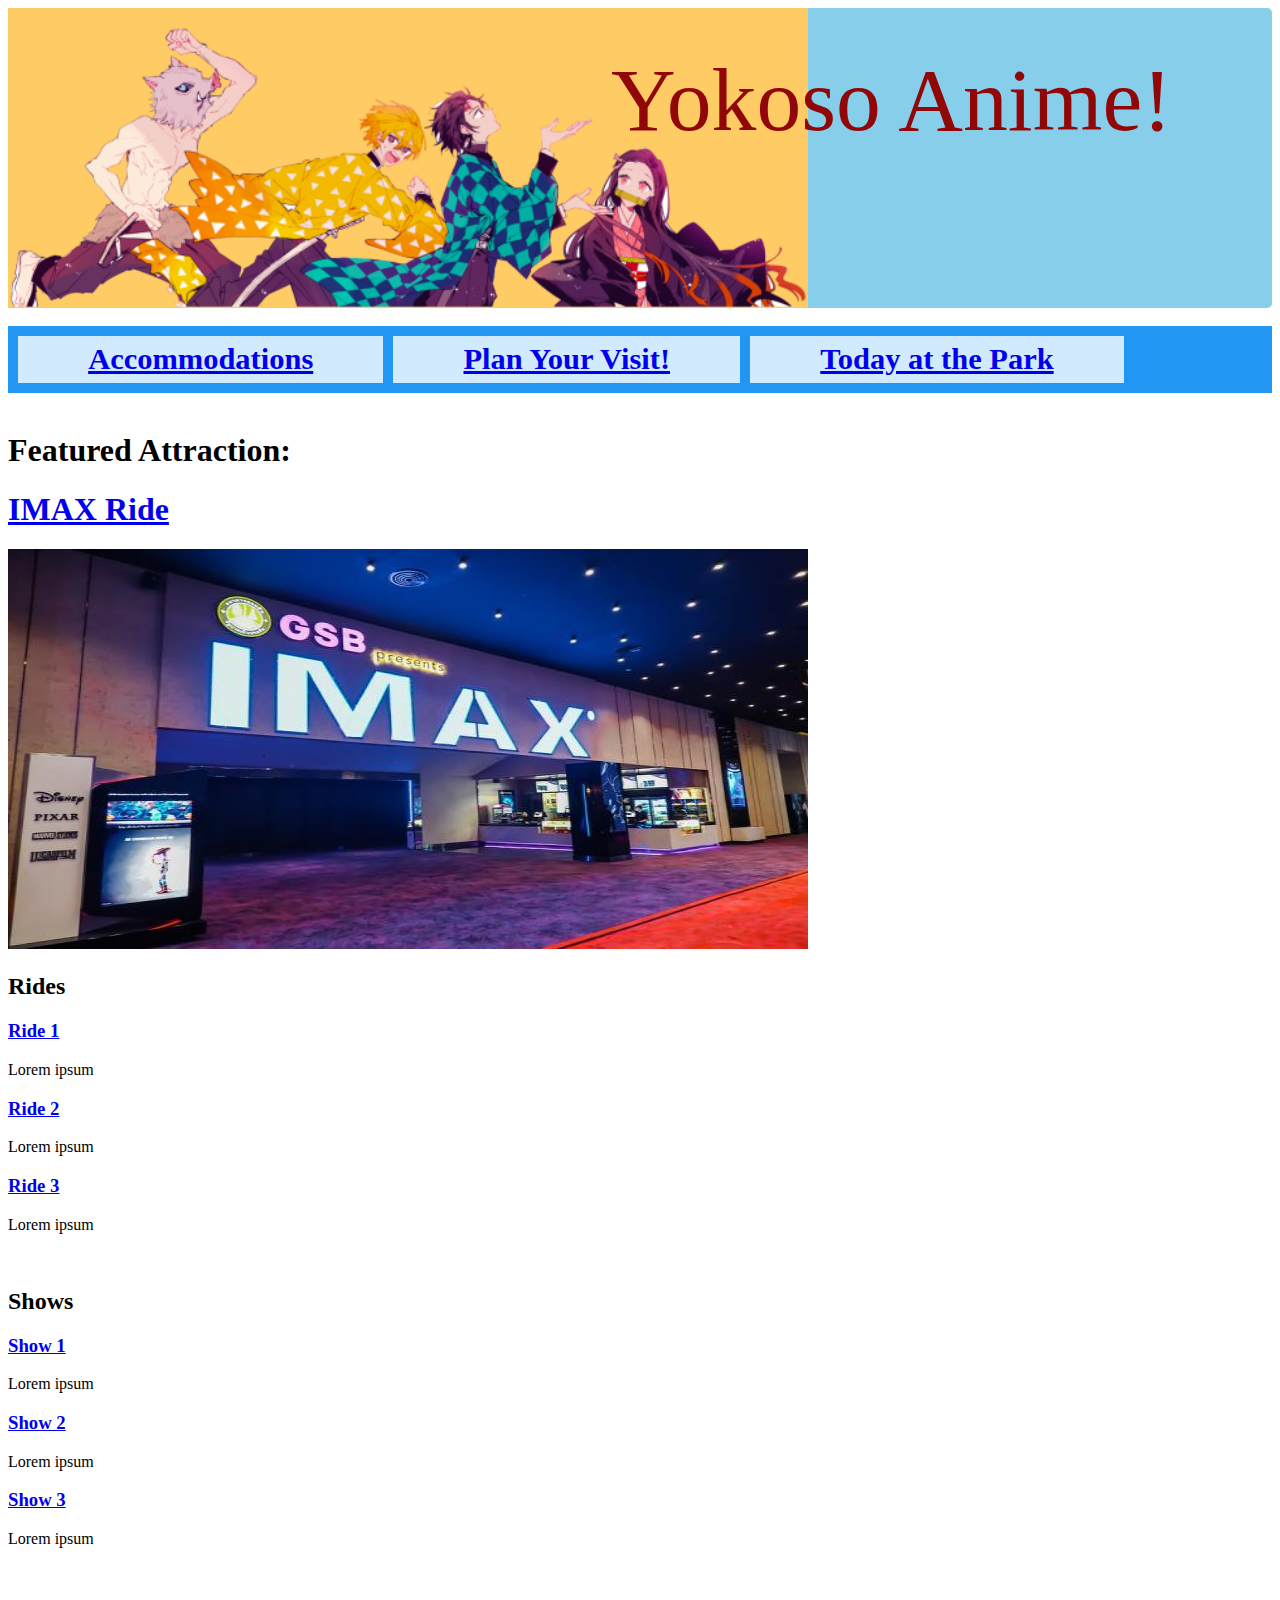
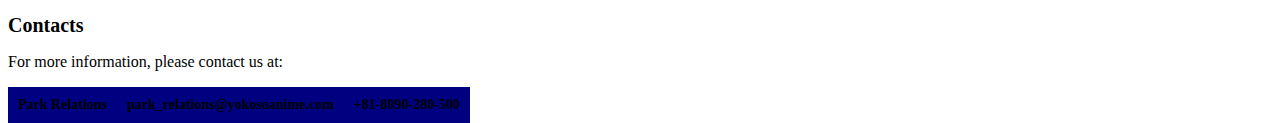
==== index.html @ 99068d0e "Add files via upload" ====
<!DOCTYPE html>

<html lang="en">

<head>
    <title>Yokoso Anime Main</title>
    <meta http-equiv="refresh" content="600">
    <meta charset="utf-8">
    <meta name="author" content="Yokoso Anime">
    <meta name="keywords" content="anime, theme park, rides, cuisine">
    <meta name="description" content="Main landing page for Yokoso Anime">
    <meta name="viewport" content="width=device-width, initial-scale=1.0">
    <link rel="stylesheet" href="styles/styles.css">
</head>

<body>

    <header>
        <div class="titleImage">
            <img src="images/background.png" alt="Main page anime splash background" style="width: 800px; height: 300px;">
            <div class="titleCenter">Yokoso Anime!</div>
        </div>
    </header>

    <br>

    <div class="navGrid">
        <div>
            <a href="2.html">Accommodations</a>
        </div>
        <div>
            <a href="3.html">Plan Your Visit!</a>
        </div>
        <div><a href="3.html#today">Today at the Park</a>
        </div>
    </div>

    <br>

    <!-- This section announces the featured attraction; image has Creative Commons license -->
    <div id="featuredAttraction">
        <h1>Featured Attraction:</h1>
        <a href="attractions.html#featured">
            <h1>IMAX Ride</h1>
        </a>
        <img src="images/Imax-Ride-Featured.jpeg" alt="Featured Attraction: IMAX Ride" style="width: 800px; height: 400px;">
    </div>

    <!-- This section provides links to the rides -->
    <div id="Rides">
        <h2>Rides</h2>
    </div>

    <div class="mpRide">

        <a id="Ride-1"></a>

        <div class="mpRideTitle">
            <a href="attractions.html#rides">
                <h3>Ride 1</h3>
            </a>
        </div>

        <div class=mpRideImage>

        </div>

        <div class=mpRideDescription>
            <p>Lorem ipsum</p>
        </div>

    </div>

    <div class="mpRide">

        <a id="Ride-2"></a>

        <div class="mpRideTitle">
            <a href="attractions.html">
                <h3>Ride 2</h3>
            </a>
        </div>

        <div class=mpRideImage>

        </div>

        <div class=mpRideDescription>
            <p>Lorem ipsum</p>
        </div>

    </div>

    <div class="mpRide">

        <a id="Ride-3"></a>

        <div class="mpRideTitle">
            <a href="attractions.html">
                <h3>Ride 3</h3>
            </a>
        </div>

        <div class=mpRideImage>

        </div>

        <div class=mpRideDescription>
            <p>Lorem ipsum</p>
        </div>

    </div>

    <br>

    <!-- This section provides links to the shows -->
    <div id="Shows">
        <h2>Shows</h2>
    </div>

    <div class="mpShow">

        <a id="Show-1"></a>

        <div class="mpRideTitle">
            <a href="attractions.html#shows">
                <h3>Show 1</h3>
            </a>
        </div>

        <div class=mpShowImage>

        </div>

        <div class=mpShowDescription>
            <p>Lorem ipsum</p>
        </div>

    </div>

    <div class="mpShow">

        <a id="Show-2"></a>

        <div class="mpRideTitle">
            <a href="attractions.html#shows">
                <h3>Show 2</h3>
            </a>
        </div>

        <div class=mpShowImage>

        </div>

        <div class=mpShowDescription>
            <p>Lorem ipsum</p>
        </div>

    </div>

    <div class="mpShow">

        <a id="Show-3"></a>

        <div class="mpRideTitle">
            <a href="attractions.html#shows">
                <h3>Show 3</h3>
            </a>
        </div>

        <div class=mpShowImage>

        </div>

        <div class=mpShowDescription>
            <p>Lorem ipsum</p>
        </div>

    </div>

    <br>

    <footer>

        <br>

        <nav class="footer">
            <h1 id="services">Contacts</h1>
            <p>For more information, please contact us at:</p>
            <ul id="contacts">
                <li id="contacts">Park Relations</li>
                <li id="contacts">park_relations@yokosoanime.com</li>
                <li id="contacts">+81-8090-280-500</li>
            </ul>
        </nav>

    </footer>

</body>

</html>
---- styles/styles.css ----
.titleImage {
    position: relative;
    text-align: left;
    display: grid;
    grid-template-columns: auto auto;
    grid-template-areas: 'header header';
    background-color: skyblue;
    border-radius: 5px;
}

.titleCenter {
    position: absolute;
    font-family: "modena", "Lucida Handwriting", cursive;
    text-align: center;
    font-size: 7vw;
    color: rgba(145, 7, 7);
    top: 40px;
    right: 100px;
}

.navGrid {
    display: grid;
    grid-template-columns: auto auto auto auto;
    grid-gap: 10px;
    background-color: #2196F3;
    padding: 10px;
}

.navGrid>div {
    background-color: rgba(255, 255, 255, 0.8);
    text-align: center;
    padding: 6px;
    font-size: calc(10px + 1.6vw);
    font-weight: bold;
}


.grid1-container {
  display: grid;
  grid-template-columns: auto auto auto;
  background-color: #2196F3;
  padding: 10px;
}
.grid1-item {
  background-color: rgba(255, 255, 255, 0.8);
  border: 1px solid rgba(0, 0, 0, 0.8);
  padding: 20px;
  font-size: 30px;
  text-align: center;
}

.grid-container {
  display: grid;
  grid-template-columns: auto auto auto;
  background-color: #2196F3;
  padding: 10px;
}
.grid-item {
  background-color: rgba(255, 255, 255, 0.8);
  border: 1px solid rgba(0, 0, 0, 0.8);
  padding: 20px;
  font-size: 30px;
  text-align: center;
}
.navGrid>div>button {
    font-size: 1.6vw;
    font-weight: bold;
}

.attractionsImage {
    position: relative;
    text-align: left;
    opacity: 0.8;
}

ul {
    list-style-type: none;
    margin: 0;
    padding: 0;
    overflow: hidden;
}

li {
    float: left;
    font-size: calc(10px + 1.6vw);
    font-weight: bold;
    background-color: teal;
}

li>a {
    display: block;
    color: whitesmoke;
    font-size: calc(10px + 1.2vw);
    text-align: center;
    padding: 4px 50px;
    text-decoration: none;
}

li a:hover {
    background-color: crimson;
}

.footer>ul {
    list-style-type: none;
    margin: 0;
    padding: 0;
    overflow: hidden;
}

.footer>ul>li {
    float: left;
    padding: 4px 6px;
    background-color: navy;
}

.footerLink {
    display: inline-block;
    color: black;
    font-size: calc(8px + 1.0vw);
    text-align: center;
    padding: 2px 40px;
    text-decoration: none;
    border-width: 0px;
}

#contacts {
    display: inline;
    font-size: 14px;
    padding: 10px;
}

#services {
    font-size: 20px;
}

.information>ul {
    display: inline;
    list-style-type: none;
    margin: 4px;
    padding: 2px 10px;
    overflow: hidden;
    background-color: navy;
}

@media screen and (max-width: 1000px) {
    li>a {
        padding: 4px 50px;
    }
}

@media screen and (max-width: 900px) {
    li>a {
        padding: 4px 46px;
    }
}

@media screen and (max-width: 800px) {
    li>a {
        padding: 4px 42px;
    }
}

@media screen and (max-width: 700px) {
    li>a {
        padding: 4px 38px;
    }
}

@media screen and (max-width: 600px) {
    li>a {
        padding: 3.6px 34px;
    }
}

@media screen and (max-width: 500px) {
    li>a {
        padding: 3.6px 30px;
    }
}

@media screen and (max-width: 400px) {
    li>a {
        padding: 3.2px 26px;
    }
}

@media screen and (max-width: 300px) {
    li>a {
        padding: 3.2px 22px;
    }
}

@media screen and (max-width: 200px) {
    li>a {
        padding: 2.8px 18px;
    }
}

@media screen and (max-width: 100px) {
    li>a {
        padding: 2.8px 14px;
    }
}
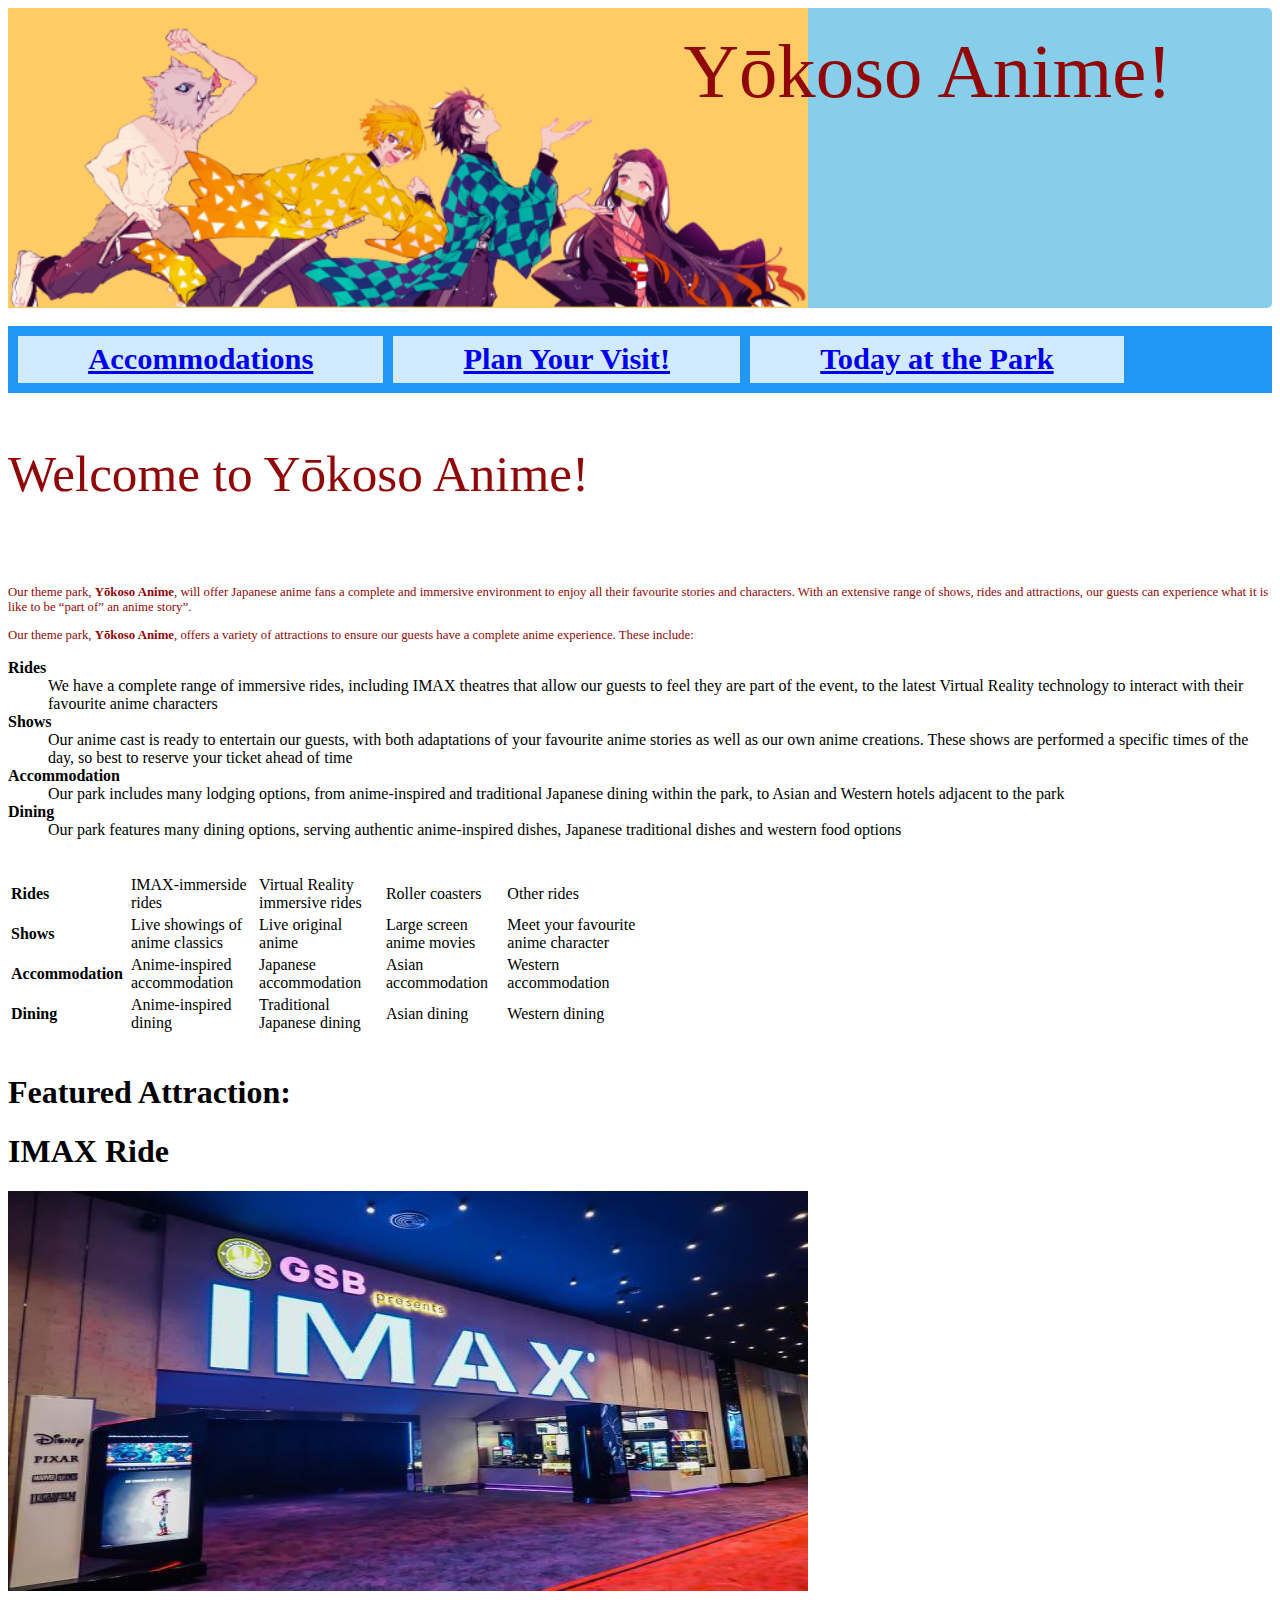
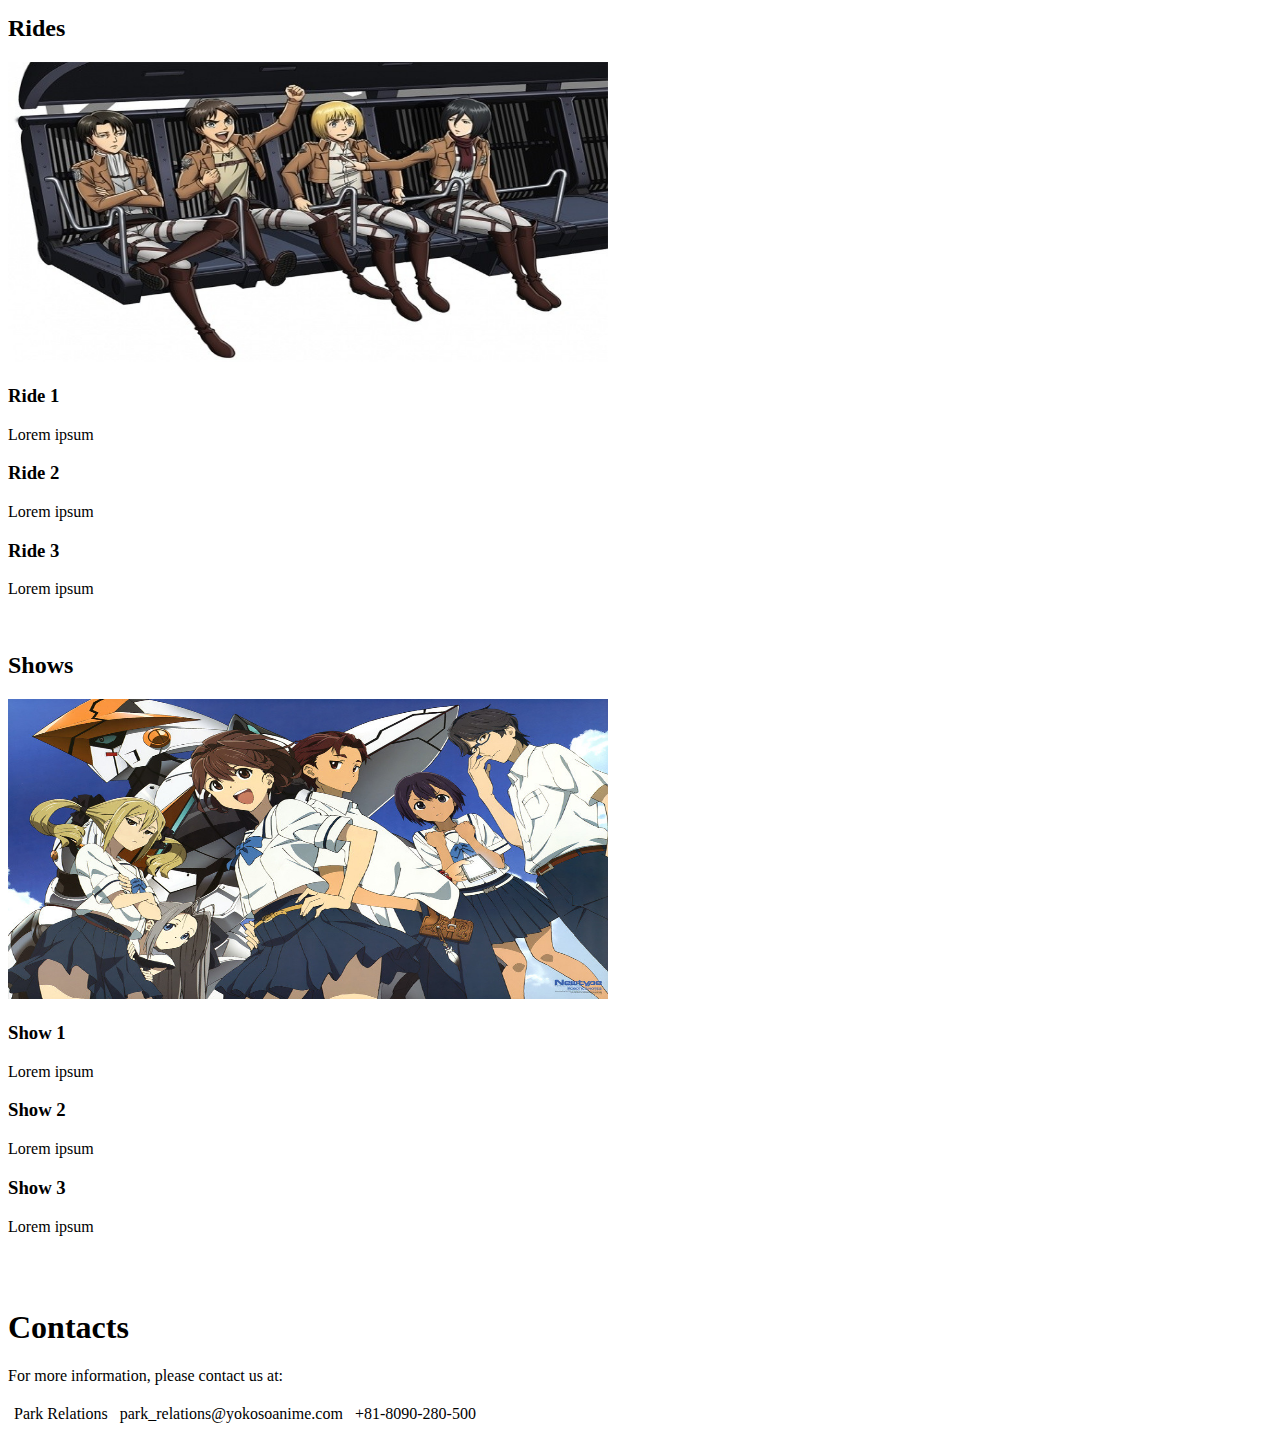
==== commit 693e8c90: "Add files via upload" ====
--- a/index.html
+++ b/index.html
@@ -15,50 +15,124 @@
 
 <body>
 
+    <!-- Main background image at top of all pages-->
+
     <header>
         <div class="titleImage">
             <img src="images/background.png" alt="Main page anime splash background" style="width: 800px; height: 300px;">
-            <div class="titleCenter">Yokoso Anime!</div>
+            <div class="titleCenter">Yōkoso Anime!</div>
         </div>
     </header>
 
     <br>
+
+    <!-- Site navigation -->
 
     <div class="navGrid">
         <div>
             <a href="2.html">Accommodations</a>
         </div>
         <div>
-            <a href="3.html">Plan Your Visit!</a>
+            <a href="3.html#tickets">Plan Your Visit!</a>
         </div>
         <div><a href="3.html#today">Today at the Park</a>
         </div>
     </div>
 
+    <!-- Site introduction -->
+
+    <p id="introductionTitle">Welcome to Yōkoso Anime!</p>
+
+    <br>
+
+    <!-- Welcome message -->
+
+    <p id="introductionMain">Our theme park, <b>Yōkoso Anime</b>, will offer Japanese anime fans a complete and immersive environment to enjoy all their favourite stories and characters. With an extensive range of shows, rides and attractions, our guests can experience what it
+        is like to be “part of” an anime story”.</p>
+    <p id="introductionMain">Our theme park, <b>Yōkoso Anime</b>, offers a variety of attractions to ensure our guests have a complete anime experience. These include:</p>
+
+    <!-- Description of theme park attractions -->
+
+    <dl>
+        <dt><b>Rides</b>
+                    <dd>We have a complete range of immersive rides, including IMAX theatres that allow our guests to feel they are part of the event, to the latest Virtual Reality technology to interact with their favourite anime characters</dd>
+            </dt>
+        <dt><b>Shows</b>
+                    <dd>Our anime cast is ready to entertain our guests, with both adaptations of your favourite anime stories as well as our own anime creations. These shows are performed a specific times of the day, so best to reserve your ticket ahead
+                        of time</dd>
+                    </dt>
+        <dt><b>Accommodation</b>
+                    <dd>Our park includes many lodging options, from anime-inspired and traditional Japanese dining within the park, to Asian and Western hotels adjacent to the park</dd>
+            </dt>
+        <dt><b>Dining</b>
+                    <dd>Our park features many dining options, serving authentic anime-inspired dishes, Japanese traditional dishes and western food options</dd>
+            </dt>
+    </dl>
+
+    <br>
+
+    <!-- Overview of theme park attractions -->
+
+    <table style="width:50%">
+        <tr>
+            <th><b>Rides</b>
+                <th>
+                    <td>IMAX-immerside rides</td>
+                    <td>Virtual Reality immersive rides</td>
+                    <td>Roller coasters</td>
+                    <td>Other rides</td>
+        </tr>
+        <tr>
+            <th><b>Shows</b>
+                <th>
+                    <td>Live showings of anime classics</td>
+                    <td>Live original anime</td>
+                    <td>Large screen anime movies</td>
+                    <td>Meet your favourite anime character</td>
+        </tr>
+        <tr>
+            <th><b>Accommodation</b>
+                <th>
+                    <td>Anime-inspired accommodation</td>
+                    <td>Japanese accommodation</td>
+                    <td>Asian accommodation</td>
+                    <td>Western accommodation</td>
+        </tr>
+        <tr>
+            <th><b>Dining</b>
+                <th>
+                    <td>Anime-inspired dining</td>
+                    <td>Traditional Japanese dining</td>
+                    <td>Asian dining</td>
+                    <td>Western dining</td>
+        </tr>
+    </table>
+
     <br>
 
     <!-- This section announces the featured attraction; image has Creative Commons license -->
-    <div id="featuredAttraction">
+    <div id="featuredAttraction ">
         <h1>Featured Attraction:</h1>
-        <a href="attractions.html#featured">
-            <h1>IMAX Ride</h1>
-        </a>
-        <img src="images/Imax-Ride-Featured.jpeg" alt="Featured Attraction: IMAX Ride" style="width: 800px; height: 400px;">
+
+        <h1>IMAX Ride</h1>
+
+        <img src="images/Imax-Ride-Featured.jpeg " alt="Featured Attraction: IMAX Ride" style="width: 800px; height: 400px; ">
     </div>
 
     <!-- This section provides links to the rides -->
-    <div id="Rides">
+    <div id="Rides ">
         <h2>Rides</h2>
-    </div>
-
-    <div class="mpRide">
-
-        <a id="Ride-1"></a>
-
-        <div class="mpRideTitle">
-            <a href="attractions.html#rides">
-                <h3>Ride 1</h3>
-            </a>
+        <img src="images/rides.jpg " alt="Theme park rides" style="width: 600px; height: 300px;">
+    </div>
+
+    <div class="mpRide ">
+
+        <a id="Ride-1 "></a>
+
+        <div class="mpRideTitle ">
+
+            <h3>Ride 1</h3>
+
         </div>
 
         <div class=mpRideImage>
@@ -71,14 +145,14 @@
 
     </div>
 
-    <div class="mpRide">
-
-        <a id="Ride-2"></a>
-
-        <div class="mpRideTitle">
-            <a href="attractions.html">
-                <h3>Ride 2</h3>
-            </a>
+    <div class="mpRide ">
+
+        <a id="Ride-2 "></a>
+
+        <div class="mpRideTitle ">
+
+            <h3>Ride 2</h3>
+
         </div>
 
         <div class=mpRideImage>
@@ -91,14 +165,14 @@
 
     </div>
 
-    <div class="mpRide">
-
-        <a id="Ride-3"></a>
-
-        <div class="mpRideTitle">
-            <a href="attractions.html">
-                <h3>Ride 3</h3>
-            </a>
+    <div class="mpRide ">
+
+        <a id="Ride-3 "></a>
+
+        <div class="mpRideTitle ">
+
+            <h3>Ride 3</h3>
+
         </div>
 
         <div class=mpRideImage>
@@ -114,18 +188,19 @@
     <br>
 
     <!-- This section provides links to the shows -->
-    <div id="Shows">
+    <div id="Shows ">
         <h2>Shows</h2>
-    </div>
-
-    <div class="mpShow">
-
-        <a id="Show-1"></a>
-
-        <div class="mpRideTitle">
-            <a href="attractions.html#shows">
-                <h3>Show 1</h3>
-            </a>
+        <img src="images/shows.jpg " alt="Theme park shows" style="width: 600px; height: 300px;">
+    </div>
+
+    <div class="mpShow ">
+
+        <a id="Show-1 "></a>
+
+        <div class="mpRideTitle ">
+
+            <h3>Show 1</h3>
+
         </div>
 
         <div class=mpShowImage>
@@ -138,14 +213,14 @@
 
     </div>
 
-    <div class="mpShow">
-
-        <a id="Show-2"></a>
-
-        <div class="mpRideTitle">
-            <a href="attractions.html#shows">
-                <h3>Show 2</h3>
-            </a>
+    <div class="mpShow ">
+
+        <a id="Show-2 "></a>
+
+        <div class="mpRideTitle ">
+
+            <h3>Show 2</h3>
+
         </div>
 
         <div class=mpShowImage>
@@ -158,14 +233,14 @@
 
     </div>
 
-    <div class="mpShow">
-
-        <a id="Show-3"></a>
-
-        <div class="mpRideTitle">
-            <a href="attractions.html#shows">
-                <h3>Show 3</h3>
-            </a>
+    <div class="mpShow ">
+
+        <a id="Show-3 "></a>
+
+        <div class="mpRideTitle ">
+
+            <h3>Show 3</h3>
+
         </div>
 
         <div class=mpShowImage>
@@ -180,17 +255,19 @@
 
     <br>
 
+    <!-- Footer section -->
+
     <footer>
 
         <br>
 
-        <nav class="footer">
-            <h1 id="services">Contacts</h1>
+        <nav class="footer ">
+            <h1 id="services ">Contacts</h1>
             <p>For more information, please contact us at:</p>
-            <ul id="contacts">
-                <li id="contacts">Park Relations</li>
-                <li id="contacts">park_relations@yokosoanime.com</li>
-                <li id="contacts">+81-8090-280-500</li>
+            <ul id="contacts ">
+                <li id="contacts ">Park Relations</li>
+                <li id="contacts ">park_relations@yokosoanime.com</li>
+                <li id="contacts ">+81-8090-280-500</li>
             </ul>
         </nav>
 
--- a/styles/styles.css
+++ b/styles/styles.css
@@ -12,9 +12,9 @@
     position: absolute;
     font-family: "modena", "Lucida Handwriting", cursive;
     text-align: center;
-    font-size: 7vw;
+    font-size: 6vw;
     color: rgba(145, 7, 7);
-    top: 40px;
+    top: 20px;
     right: 100px;
 }
 
@@ -34,34 +34,36 @@
     font-weight: bold;
 }
 
-
 .grid1-container {
-  display: grid;
-  grid-template-columns: auto auto auto;
-  background-color: #2196F3;
-  padding: 10px;
-}
+    display: grid;
+    grid-template-columns: auto auto auto;
+    background-color: #2196F3;
+    padding: 10px;
+}
+
 .grid1-item {
-  background-color: rgba(255, 255, 255, 0.8);
-  border: 1px solid rgba(0, 0, 0, 0.8);
-  padding: 20px;
-  font-size: 30px;
-  text-align: center;
+    background-color: rgba(255, 255, 255, 0.8);
+    border: 1px solid rgba(0, 0, 0, 0.8);
+    padding: 20px;
+    font-size: 30px;
+    text-align: center;
 }
 
 .grid-container {
-  display: grid;
-  grid-template-columns: auto auto auto;
-  background-color: #2196F3;
-  padding: 10px;
-}
+    display: grid;
+    grid-template-columns: auto auto auto;
+    background-color: #2196F3;
+    padding: 10px;
+}
+
 .grid-item {
-  background-color: rgba(255, 255, 255, 0.8);
-  border: 1px solid rgba(0, 0, 0, 0.8);
-  padding: 20px;
-  font-size: 30px;
-  text-align: center;
-}
+    background-color: rgba(255, 255, 255, 0.8);
+    border: 1px solid rgba(0, 0, 0, 0.8);
+    padding: 20px;
+    font-size: 30px;
+    text-align: center;
+}
+
 .navGrid>div>button {
     font-size: 1.6vw;
     font-weight: bold;
@@ -72,6 +74,23 @@
     text-align: left;
     opacity: 0.8;
 }
+
+#introductionTitle {
+    font-size: 4vw;
+    color: rgba(145, 7, 7);
+}
+
+#introductionMain {
+    font-size: 1vw;
+    color: rgba(145, 7, 7);
+}
+
+th {
+    text-align: left;
+}
+
+
+/*
 
 ul {
     list-style-type: none;
@@ -84,7 +103,6 @@
     float: left;
     font-size: calc(10px + 1.6vw);
     font-weight: bold;
-    background-color: teal;
 }
 
 li>a {
@@ -99,6 +117,8 @@
 li a:hover {
     background-color: crimson;
 }
+
+*/
 
 .footer>ul {
     list-style-type: none;
@@ -110,7 +130,6 @@
 .footer>ul>li {
     float: left;
     padding: 4px 6px;
-    background-color: navy;
 }
 
 .footerLink {
@@ -139,7 +158,6 @@
     margin: 4px;
     padding: 2px 10px;
     overflow: hidden;
-    background-color: navy;
 }
 
 @media screen and (max-width: 1000px) {
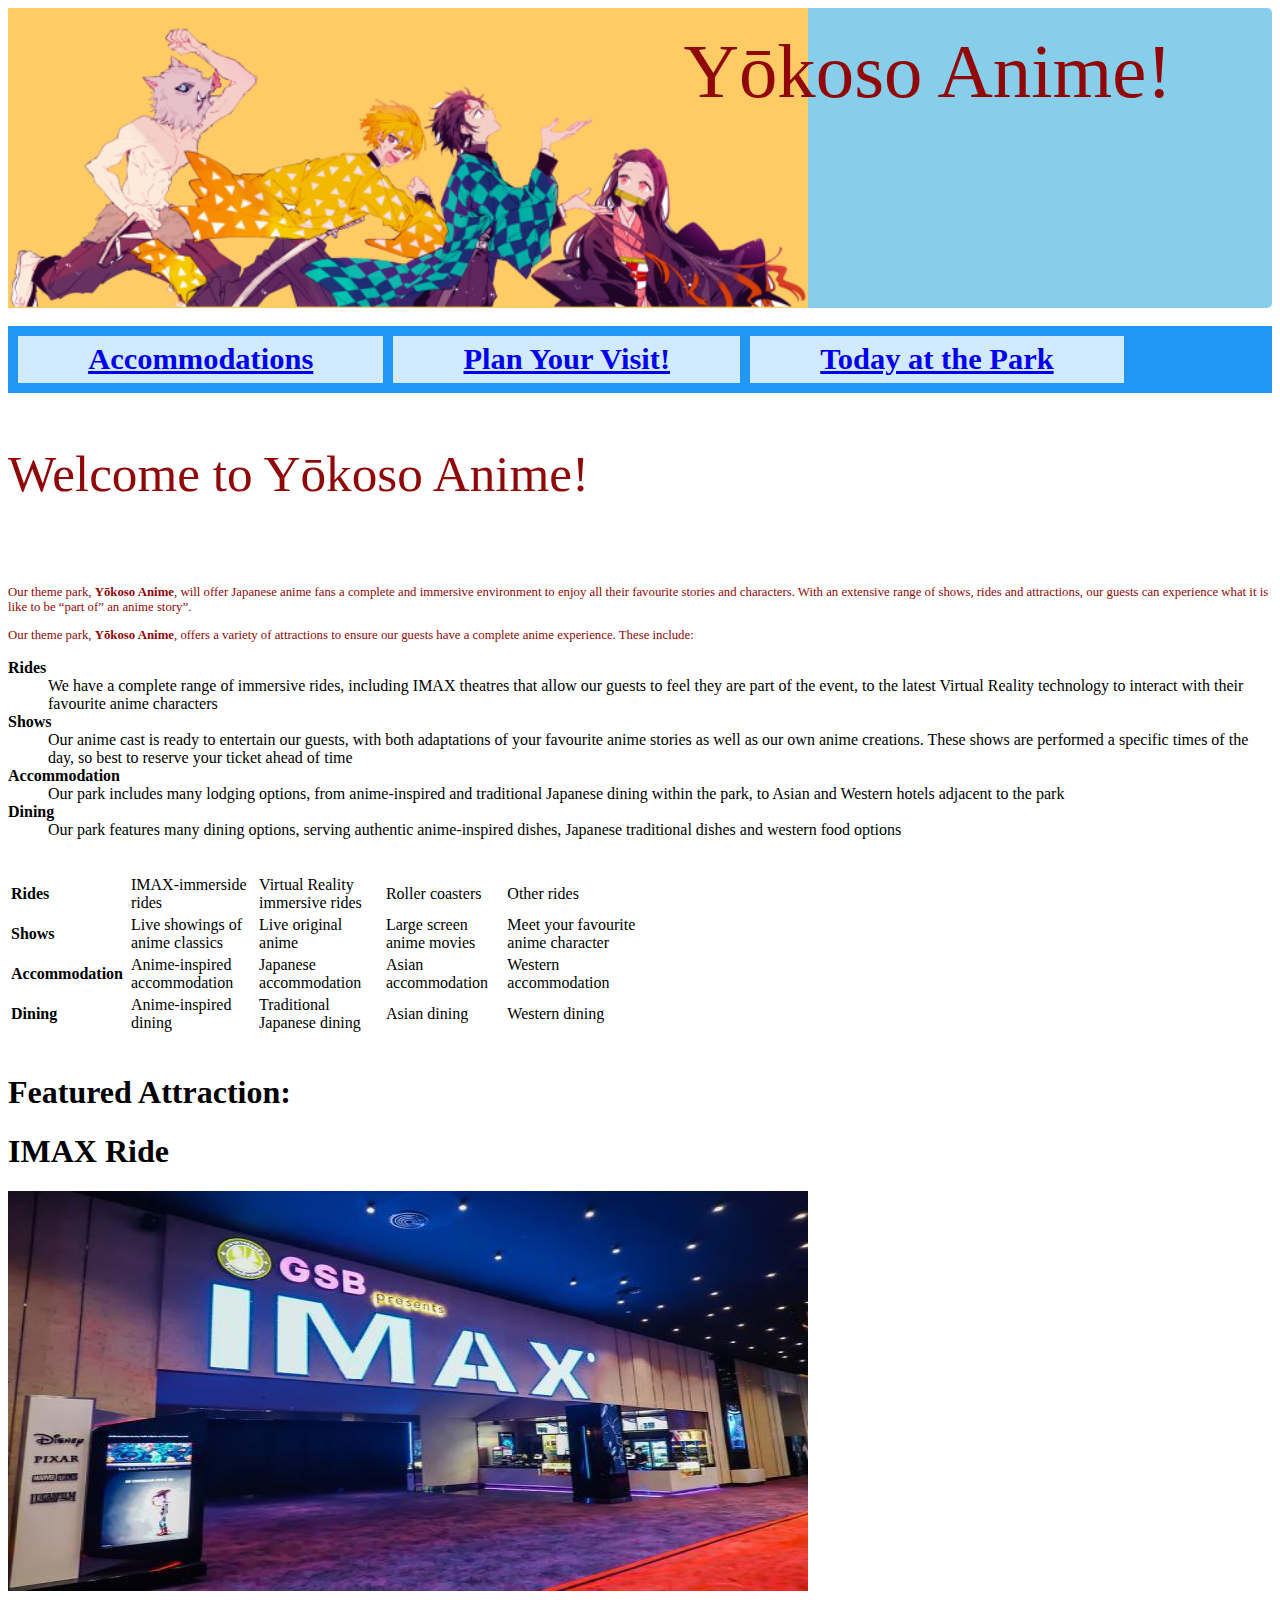
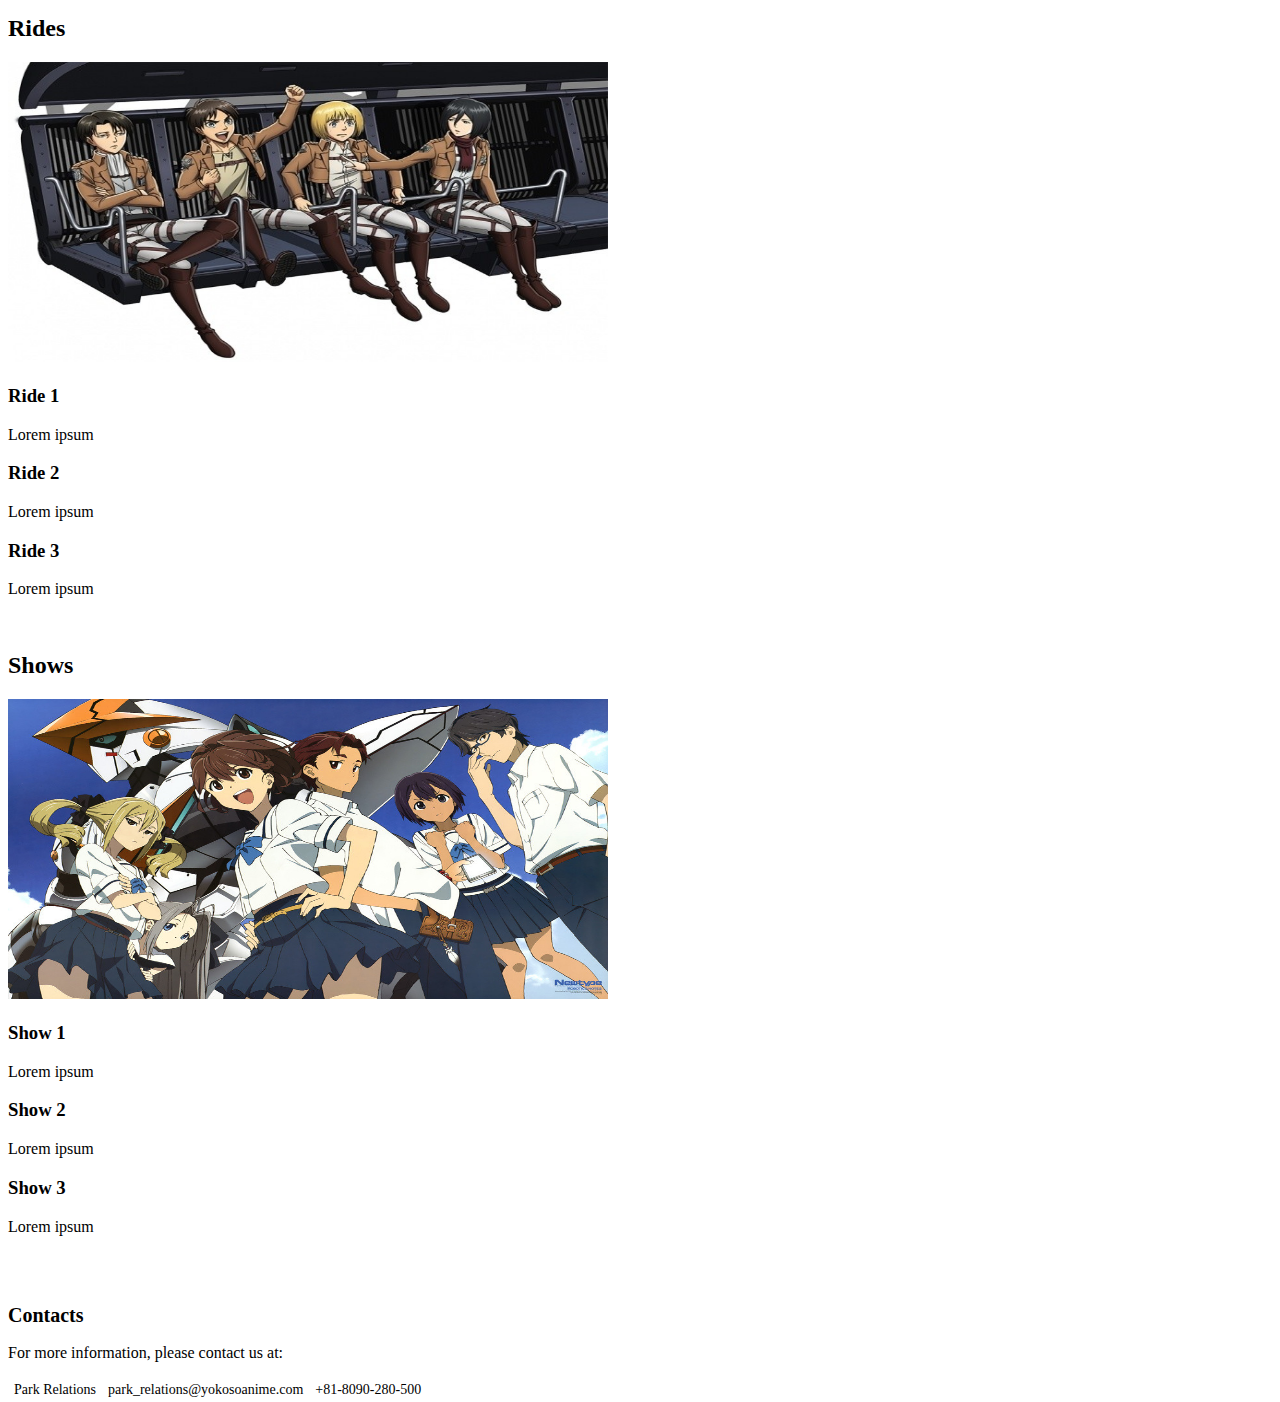
==== commit 386c5c18: "Add files via upload" ====
--- a/index.html
+++ b/index.html
@@ -47,26 +47,22 @@
 
     <!-- Welcome message -->
 
-    <p id="introductionMain">Our theme park, <b>Yōkoso Anime</b>, will offer Japanese anime fans a complete and immersive environment to enjoy all their favourite stories and characters. With an extensive range of shows, rides and attractions, our guests can experience what it
+    <p class="introductionMain">Our theme park, <b>Yōkoso Anime</b>, will offer Japanese anime fans a complete and immersive environment to enjoy all their favourite stories and characters. With an extensive range of shows, rides and attractions, our guests can experience what it
         is like to be “part of” an anime story”.</p>
-    <p id="introductionMain">Our theme park, <b>Yōkoso Anime</b>, offers a variety of attractions to ensure our guests have a complete anime experience. These include:</p>
+    <p class="introductionMain">Our theme park, <b>Yōkoso Anime</b>, offers a variety of attractions to ensure our guests have a complete anime experience. These include:</p>
 
     <!-- Description of theme park attractions -->
 
     <dl>
-        <dt><b>Rides</b>
+        <dt><b>Rides</b></dt>
                     <dd>We have a complete range of immersive rides, including IMAX theatres that allow our guests to feel they are part of the event, to the latest Virtual Reality technology to interact with their favourite anime characters</dd>
-            </dt>
-        <dt><b>Shows</b>
+        <dt><b>Shows</b></dt>
                     <dd>Our anime cast is ready to entertain our guests, with both adaptations of your favourite anime stories as well as our own anime creations. These shows are performed a specific times of the day, so best to reserve your ticket ahead
                         of time</dd>
-                    </dt>
-        <dt><b>Accommodation</b>
+        <dt><b>Accommodation</b></dt>
                     <dd>Our park includes many lodging options, from anime-inspired and traditional Japanese dining within the park, to Asian and Western hotels adjacent to the park</dd>
-            </dt>
-        <dt><b>Dining</b>
+        <dt><b>Dining</b></dt>
                     <dd>Our park features many dining options, serving authentic anime-inspired dishes, Japanese traditional dishes and western food options</dd>
-            </dt>
     </dl>
 
     <br>
@@ -111,7 +107,7 @@
     <br>
 
     <!-- This section announces the featured attraction; image has Creative Commons license -->
-    <div id="featuredAttraction ">
+    <div id="featuredAttraction">
         <h1>Featured Attraction:</h1>
 
         <h1>IMAX Ride</h1>
@@ -120,66 +116,66 @@
     </div>
 
     <!-- This section provides links to the rides -->
-    <div id="Rides ">
+    <div id="Rides">
         <h2>Rides</h2>
         <img src="images/rides.jpg " alt="Theme park rides" style="width: 600px; height: 300px;">
     </div>
 
-    <div class="mpRide ">
-
-        <a id="Ride-1 "></a>
+    <div class="mpRide">
+
+        <a id="Ride-1"></a>
+
+        <div class="mpRideTitle">
+
+            <h3>Ride 1</h3>
+
+        </div>
+
+        <div class="mpRideImage">
+
+        </div>
+
+        <div class="mpRideDescription">
+            <p>Lorem ipsum</p>
+        </div>
+
+    </div>
+
+    <div class="mpRide">
+
+        <a id="Ride-2"></a>
+
+        <div class="mpRideTitle">
+
+            <h3>Ride 2</h3>
+
+        </div>
+
+        <div class="mpRideImage">
+
+        </div>
+
+        <div class="mpRideDescription">
+            <p>Lorem ipsum</p>
+        </div>
+
+    </div>
+
+    <div class="mpRide">
+
+        <a id="Ride-3"></a>
 
         <div class="mpRideTitle ">
 
-            <h3>Ride 1</h3>
-
-        </div>
-
-        <div class=mpRideImage>
-
-        </div>
-
-        <div class=mpRideDescription>
-            <p>Lorem ipsum</p>
-        </div>
-
-    </div>
-
-    <div class="mpRide ">
-
-        <a id="Ride-2 "></a>
-
-        <div class="mpRideTitle ">
-
-            <h3>Ride 2</h3>
-
-        </div>
-
-        <div class=mpRideImage>
-
-        </div>
-
-        <div class=mpRideDescription>
-            <p>Lorem ipsum</p>
-        </div>
-
-    </div>
-
-    <div class="mpRide ">
-
-        <a id="Ride-3 "></a>
-
-        <div class="mpRideTitle ">
-
             <h3>Ride 3</h3>
 
         </div>
 
-        <div class=mpRideImage>
-
-        </div>
-
-        <div class=mpRideDescription>
+        <div class="mpRideImage">
+
+        </div>
+
+        <div class="mpRideDescription">
             <p>Lorem ipsum</p>
         </div>
 
@@ -188,18 +184,58 @@
     <br>
 
     <!-- This section provides links to the shows -->
-    <div id="Shows ">
+    <div id="Shows">
         <h2>Shows</h2>
         <img src="images/shows.jpg " alt="Theme park shows" style="width: 600px; height: 300px;">
     </div>
 
-    <div class="mpShow ">
-
-        <a id="Show-1 "></a>
+    <div class="mpShow">
+
+        <a id="Show-1"></a>
+
+        <div class="mpRideTitle">
+
+            <h3>Show 1</h3>
+
+        </div>
+
+        <div class="mpShowImage">
+
+        </div>
+
+        <div class="mpShowDescription">
+            <p>Lorem ipsum</p>
+        </div>
+
+    </div>
+
+    <div class="mpShow">
+
+        <a id="Show-2"></a>
 
         <div class="mpRideTitle ">
 
-            <h3>Show 1</h3>
+            <h3>Show 2</h3>
+
+        </div>
+
+        <div class="mpShowImage">
+
+        </div>
+
+        <div class="mpShowDescription">
+            <p>Lorem ipsum</p>
+        </div>
+
+    </div>
+
+    <div class="mpShow">
+
+        <a id="Show-3"></a>
+
+        <div class="mpRideTitle ">
+
+            <h3>Show 3</h3>
 
         </div>
 
@@ -213,46 +249,6 @@
 
     </div>
 
-    <div class="mpShow ">
-
-        <a id="Show-2 "></a>
-
-        <div class="mpRideTitle ">
-
-            <h3>Show 2</h3>
-
-        </div>
-
-        <div class=mpShowImage>
-
-        </div>
-
-        <div class=mpShowDescription>
-            <p>Lorem ipsum</p>
-        </div>
-
-    </div>
-
-    <div class="mpShow ">
-
-        <a id="Show-3 "></a>
-
-        <div class="mpRideTitle ">
-
-            <h3>Show 3</h3>
-
-        </div>
-
-        <div class=mpShowImage>
-
-        </div>
-
-        <div class=mpShowDescription>
-            <p>Lorem ipsum</p>
-        </div>
-
-    </div>
-
     <br>
 
     <!-- Footer section -->
@@ -261,13 +257,13 @@
 
         <br>
 
-        <nav class="footer ">
-            <h1 id="services ">Contacts</h1>
+        <nav class="footer">
+            <h2 id="services">Contacts</h2>
             <p>For more information, please contact us at:</p>
-            <ul id="contacts ">
-                <li id="contacts ">Park Relations</li>
-                <li id="contacts ">park_relations@yokosoanime.com</li>
-                <li id="contacts ">+81-8090-280-500</li>
+            <ul class="contacts ">
+                <li class="contacts">Park Relations</li>
+                <li class="contacts">park_relations@yokosoanime.com</li>
+                <li class="contacts">+81-8090-280-500</li>
             </ul>
         </nav>
 
--- a/styles/styles.css
+++ b/styles/styles.css
@@ -80,7 +80,7 @@
     color: rgba(145, 7, 7);
 }
 
-#introductionMain {
+.introductionMain {
     font-size: 1vw;
     color: rgba(145, 7, 7);
 }
@@ -142,7 +142,7 @@
     border-width: 0px;
 }
 
-#contacts {
+.contacts {
     display: inline;
     font-size: 14px;
     padding: 10px;
